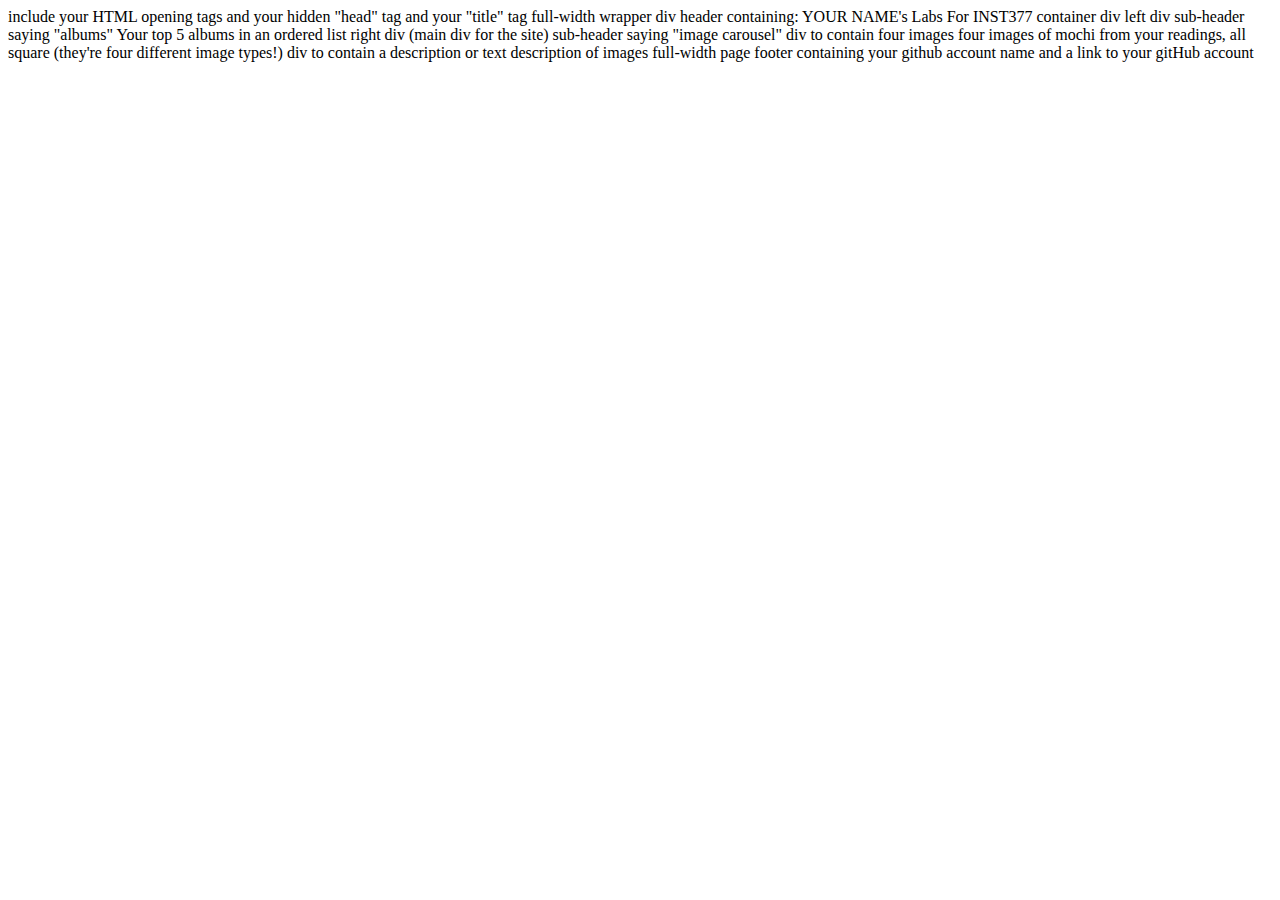
==== client/lab_1/index.html @ d3bdf3a7 "Initial Commit lab 1" ====
<html lang="en">
<head>
  <meta charset="UTF-8">
  <meta http-equiv="X-UA-Compatible" content="IE=edge">
  <meta name="viewport" content="width=device-width, initial-scale=1.0">
  <title>Alexis G's labs</title>
</head>
<body>
  
</body>
</html>
include your HTML opening tags
and your hidden "head" tag
and your "title" tag


full-width wrapper div
  header containing: YOUR NAME's Labs For INST377
  container div
      left div
        sub-header saying "albums"
        Your top 5 albums in an ordered list
      right div (main div for the site)
        sub-header saying "image carousel"
          div to contain four images
            four images of mochi from your readings, all square (they're four different image types!)
          div to contain a description or text
            description of images


full-width page footer containing your github account name and a link to your gitHub account
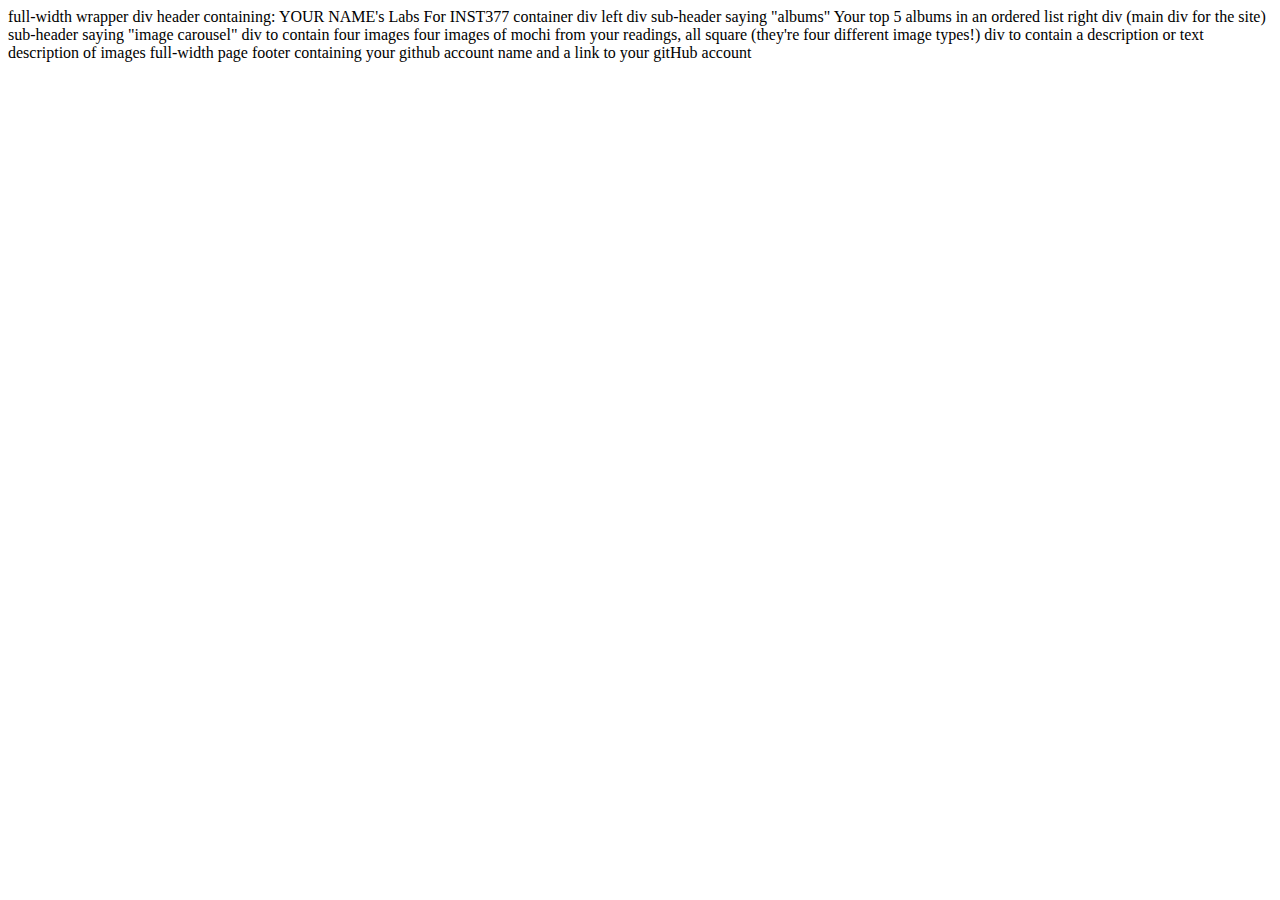
==== commit 1a1afcea: "changed lab_1" ====
--- a/client/lab_1/index.html
+++ b/client/lab_1/index.html
@@ -9,9 +9,18 @@
   
 </body>
 </html>
-include your HTML opening tags
-and your hidden "head" tag
-and your "title" tag
+<html lang="en">
+<head>
+  <meta charset="UTF-8">
+  <meta http-equiv="X-UA-Compatible" content="IE=edge">
+  <meta name="viewport" content="width=device-width, initial-scale=1.0">
+  <title>Alexis Goldberg's Labs</title>
+</head>
+<body>
+  
+</body>
+</html>
+
 
 
 full-width wrapper div
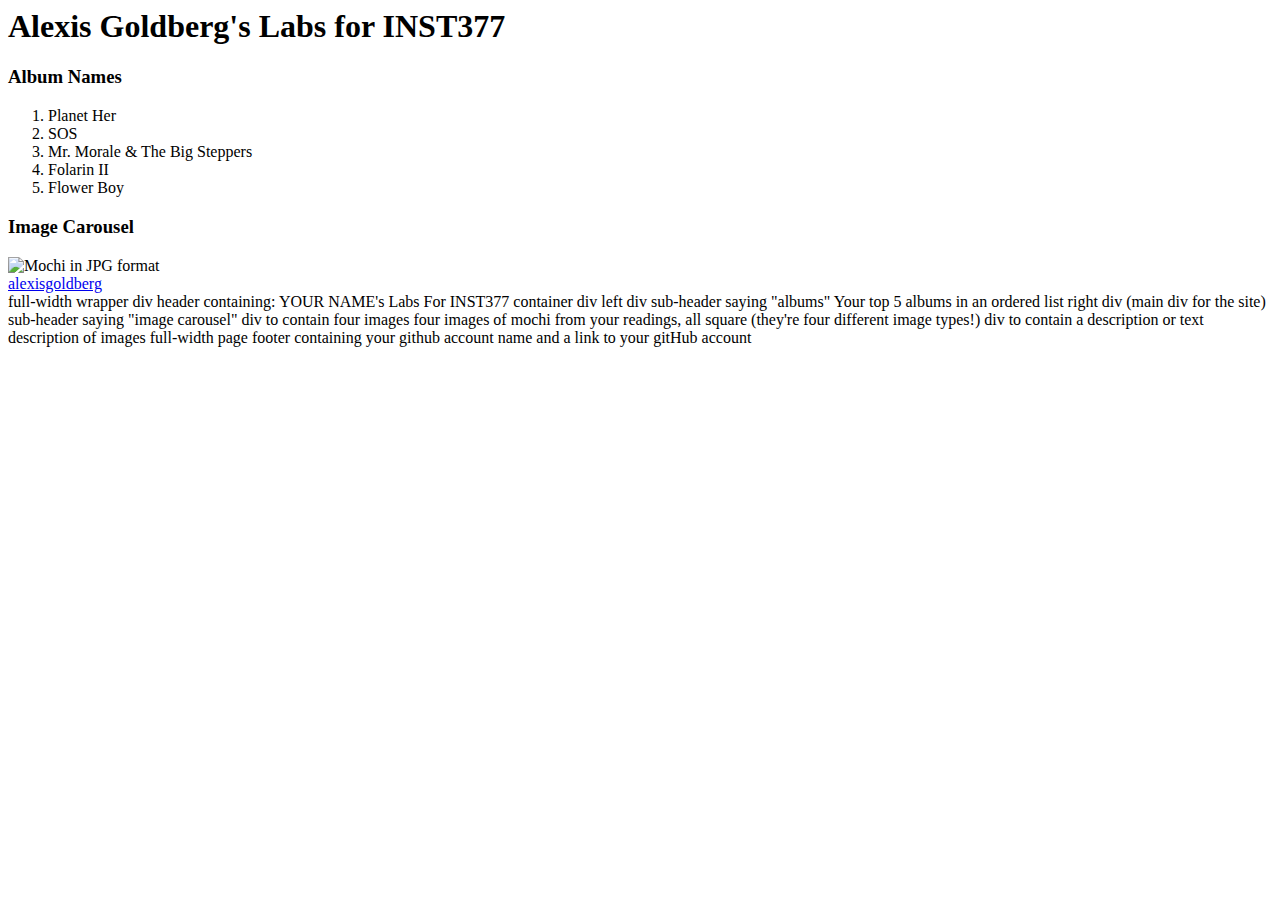
==== commit 23310dda: "image change 1" ====
--- a/client/lab_1/index.html
+++ b/client/lab_1/index.html
@@ -17,7 +17,22 @@
   <title>Alexis Goldberg's Labs</title>
 </head>
 <body>
-  
+  <div>
+    <header><h1>Alexis Goldberg's Labs for INST377 </h1></header>
+    <div>
+      <div><h3>Album Names</h3></div>
+      <ol>
+        <li>Planet Her</li>
+        <li>SOS</li>
+        <li>Mr. Morale & The Big Steppers</li>
+        <li>Folarin II</li>
+        <li>Flower Boy</li>
+      </ol>
+      <div><h3>Image Carousel</h3></div>
+      <div><img src='/Users/alexis/Desktop/INST377/lab1/mochi.jpg' alt="Mochi in JPG format"/></div>
+    </div>
+  </div>
+  <footer><a href="http://github.com/alexisgoldberg" target="_blank" rel="noopener noreferrer">alexisgoldberg</a></footer>
 </body>
 </html>
 
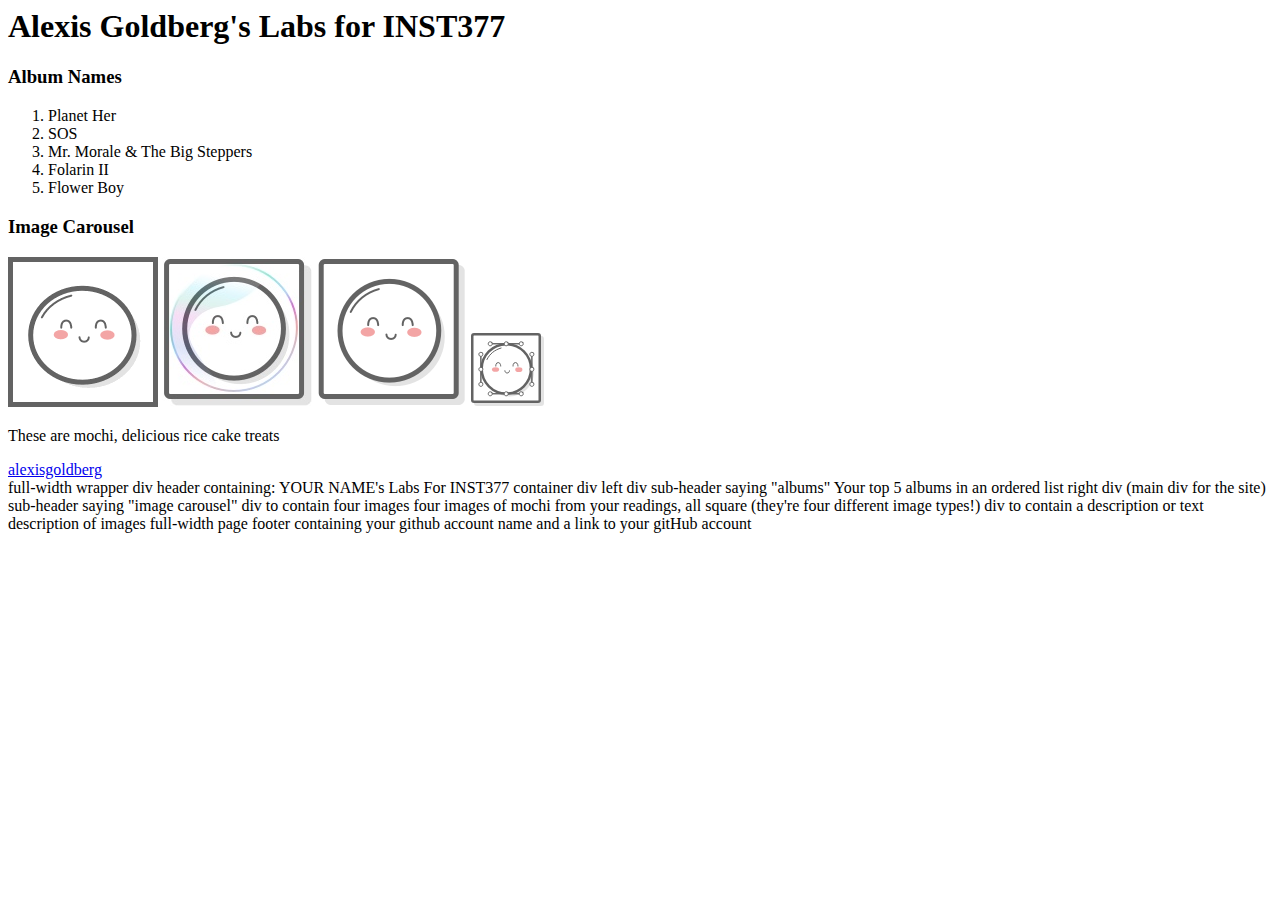
==== commit bf7735ee: "Images and organizing commit" ====
--- a/client/lab_1/index.html
+++ b/client/lab_1/index.html
@@ -29,10 +29,18 @@
         <li>Flower Boy</li>
       </ol>
       <div><h3>Image Carousel</h3></div>
-      <div><img src='/Users/alexis/Desktop/INST377/lab1/mochi.jpg' alt="Mochi in JPG format"/></div>
+      <div>
+       <img src="images/mochi.gif" alt="Mochi in GIF format"/>
+       <img src="images/mochi.jpg" alt="Mochi in JPG format"/>
+       <img src="images/mochi.png" alt="Mochi in PNG format"/>
+       <img src="images/mochi.svg" alt="Mochi in SVG format"/>
+      </div>
+      <div>
+        <p>These are mochi, delicious rice cake treats</p>
+      </div>
     </div>
   </div>
-  <footer><a href="http://github.com/alexisgoldberg" target="_blank" rel="noopener noreferrer">alexisgoldberg</a></footer>
+<footer><a href="http://github.com/alexisgoldberg" target="_blank" rel="noopener noreferrer">alexisgoldberg</a></footer>
 </body>
 </html>
 
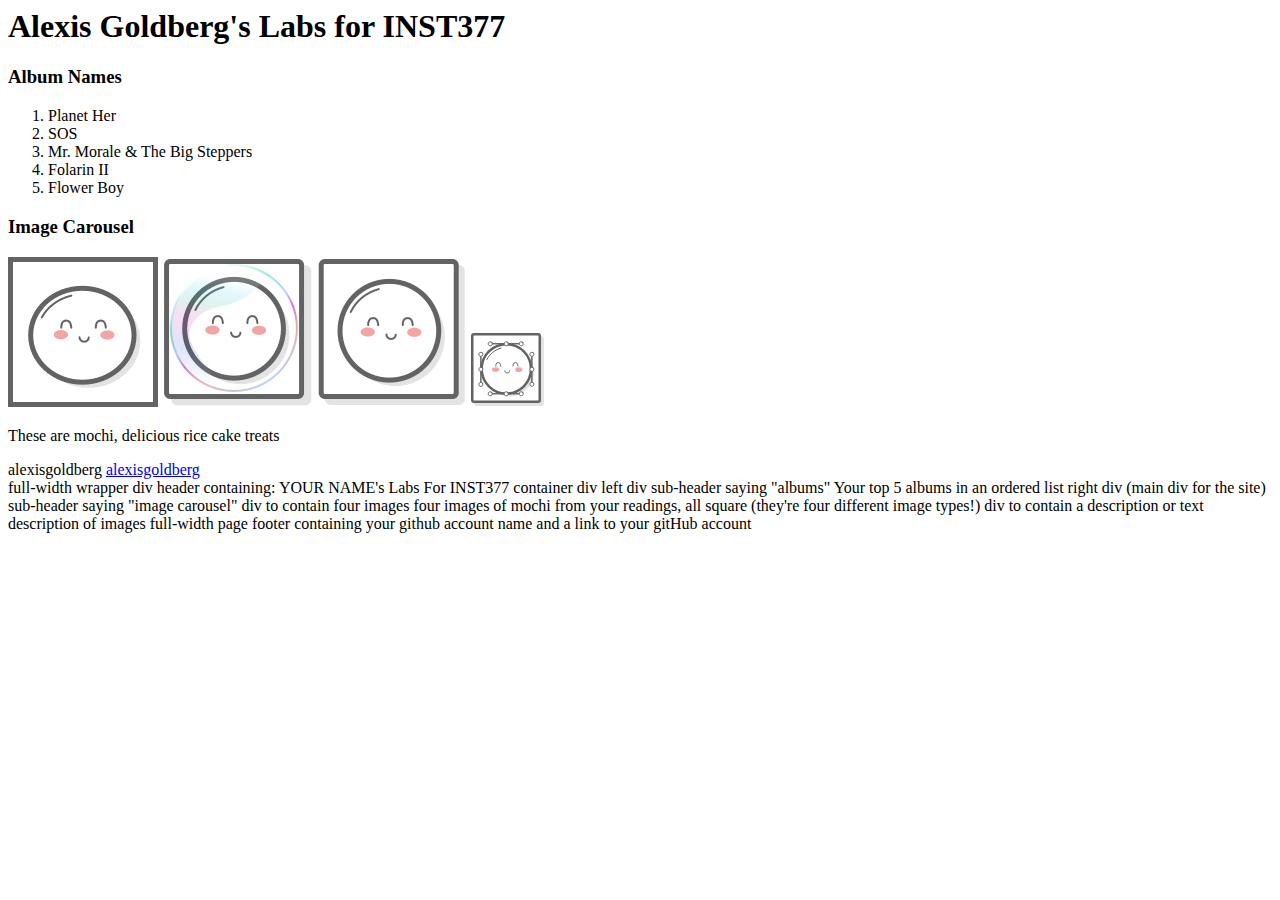
==== commit 4dbf1319: "added footer" ====
--- a/client/lab_1/index.html
+++ b/client/lab_1/index.html
@@ -40,7 +40,7 @@
       </div>
     </div>
   </div>
-<footer><a href="http://github.com/alexisgoldberg" target="_blank" rel="noopener noreferrer">alexisgoldberg</a></footer>
+<footer>alexisgoldberg <a href="http://github.com/alexisgoldberg" target="_blank" rel="noopener noreferrer">alexisgoldberg</a></footer>
 </body>
 </html>
 
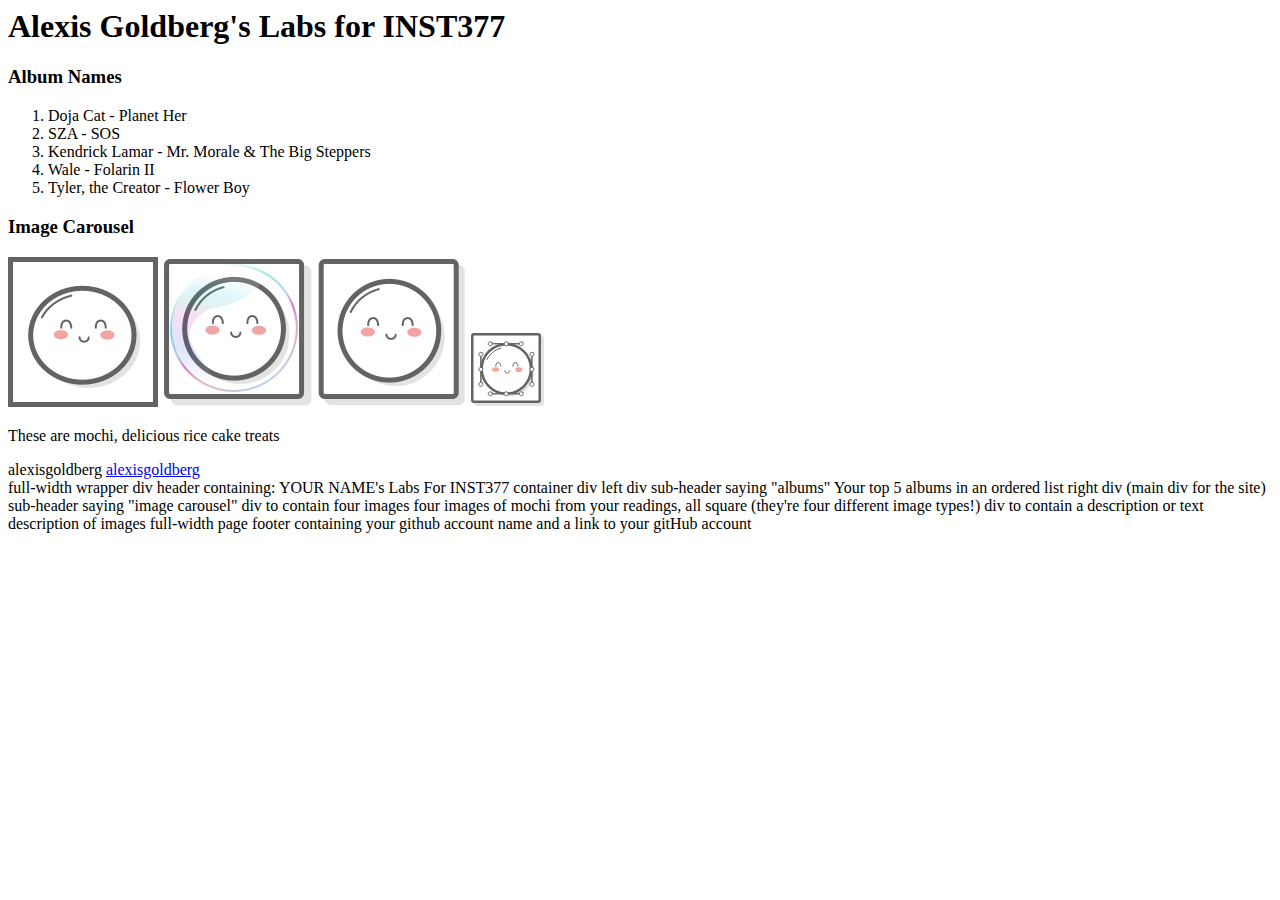
==== commit ca2301ce: "added artist to album names" ====
--- a/client/lab_1/index.html
+++ b/client/lab_1/index.html
@@ -22,11 +22,11 @@
     <div>
       <div><h3>Album Names</h3></div>
       <ol>
-        <li>Planet Her</li>
-        <li>SOS</li>
-        <li>Mr. Morale & The Big Steppers</li>
-        <li>Folarin II</li>
-        <li>Flower Boy</li>
+        <li>Doja Cat - Planet Her</li>
+        <li>SZA - SOS</li>
+        <li>Kendrick Lamar - Mr. Morale & The Big Steppers</li>
+        <li>Wale - Folarin II</li>
+        <li>Tyler, the Creator - Flower Boy</li>
       </ol>
       <div><h3>Image Carousel</h3></div>
       <div>
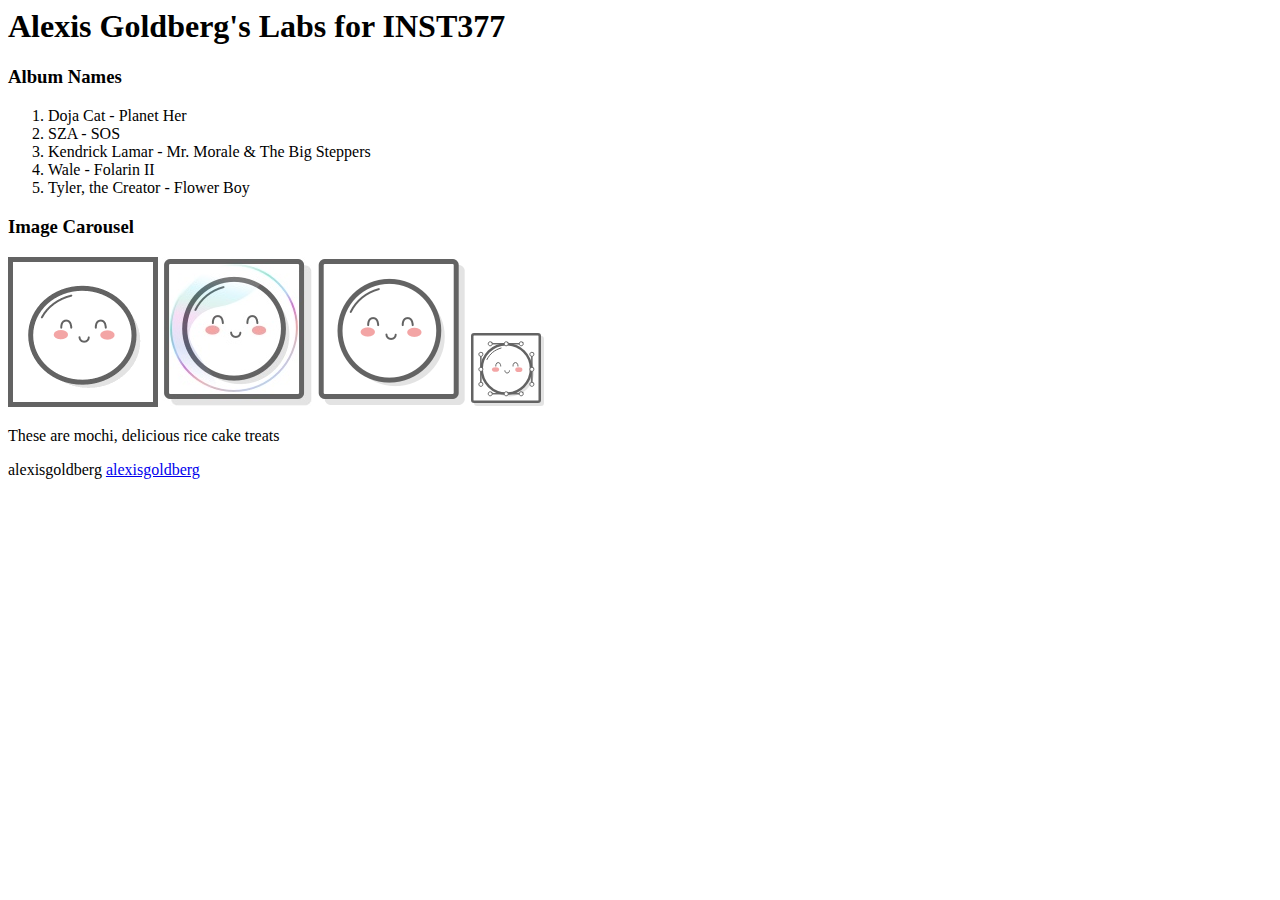
==== commit 7e01b300: "Update index.html" ====
--- a/client/lab_1/index.html
+++ b/client/lab_1/index.html
@@ -46,18 +46,3 @@
 
 
 
-full-width wrapper div
-  header containing: YOUR NAME's Labs For INST377
-  container div
-      left div
-        sub-header saying "albums"
-        Your top 5 albums in an ordered list
-      right div (main div for the site)
-        sub-header saying "image carousel"
-          div to contain four images
-            four images of mochi from your readings, all square (they're four different image types!)
-          div to contain a description or text
-            description of images
-
-
-full-width page footer containing your github account name and a link to your gitHub account